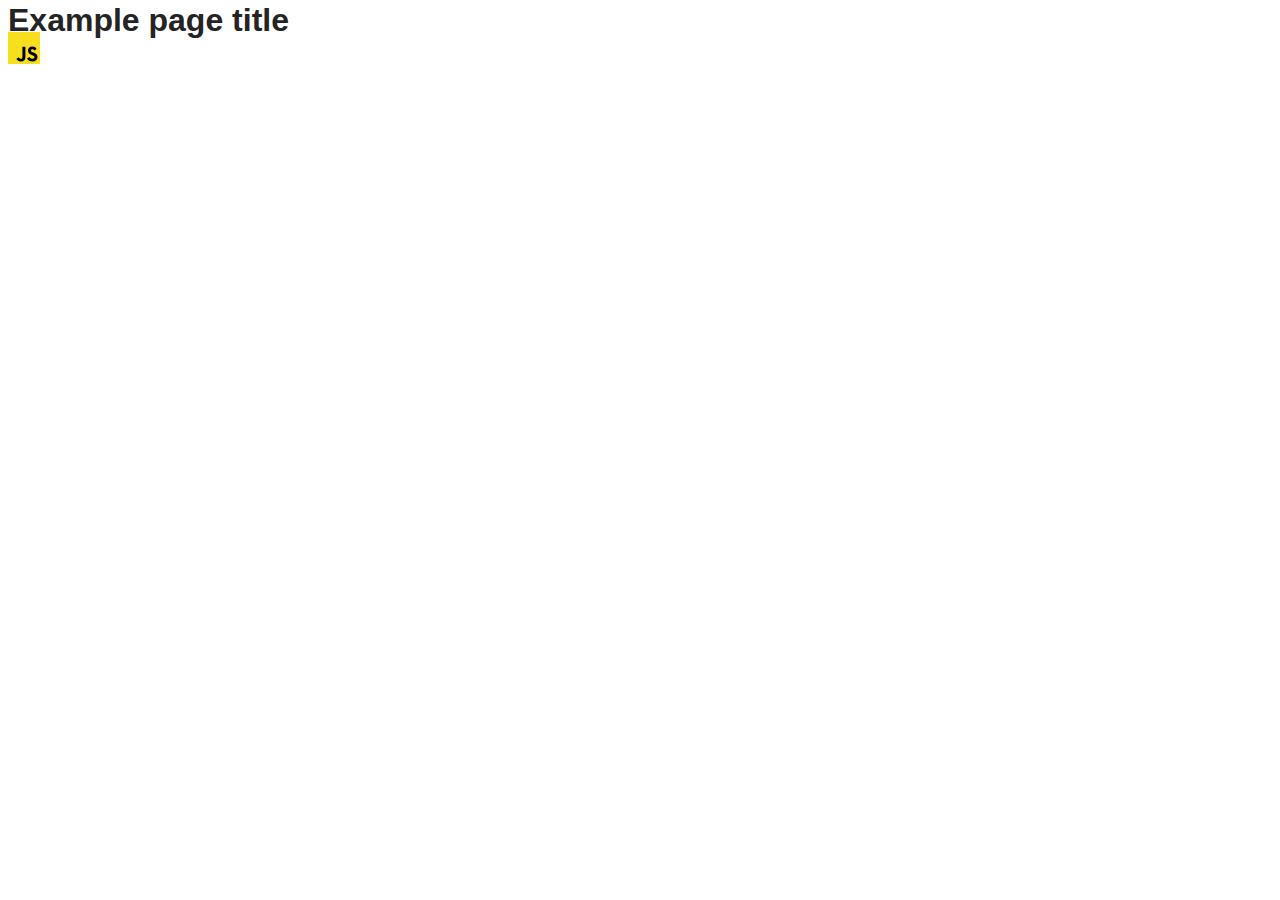
==== src/index.html @ 8d5a32c5 "Initial commit" ====
<!DOCTYPE html>
<html lang="en">
  <head>
    <meta charset="UTF-8" />
    <link rel="icon" type="image/svg+xml" href="/favicon.svg" />
    <meta name="viewport" content="width=device-width, initial-scale=1.0" />
    <title>Vanilla App Template</title>
    <link rel="stylesheet" href="./css/styles.css" />
  </head>
  <body>
    <load ="partials/header.html" />

    <section>
      <h1>Example page title</h1>
      <!-- Path to images as from index.html file -->
      <img src="./img/javascript.svg" alt="" />
    </section>

    <!-- Loads the specified .html file -->
    <load ="partials/vite-promo.html" />

    <script type="module" src="./main.js"></script>
  </body>
</html>
---- src/css/styles.css ----
/**
  |============================
  | include css partials with
  | default @import url()
  |============================
*/
@import url('./reset.css');
@import url('./vite-promo.css');
@import url('./header.css');

:root {
  font-family: Inter, Avenir, Helvetica, Arial, sans-serif;
  font-size: 16px;
  line-height: 24px;
  font-weight: 400;

  color: #242424;
  background-color: rgba(255, 255, 255, 0.87);

  font-synthesis: none;
  text-rendering: optimizeLegibility;
  -webkit-font-smoothing: antialiased;
  -moz-osx-font-smoothing: grayscale;
  -webkit-text-size-adjust: 100%;
}
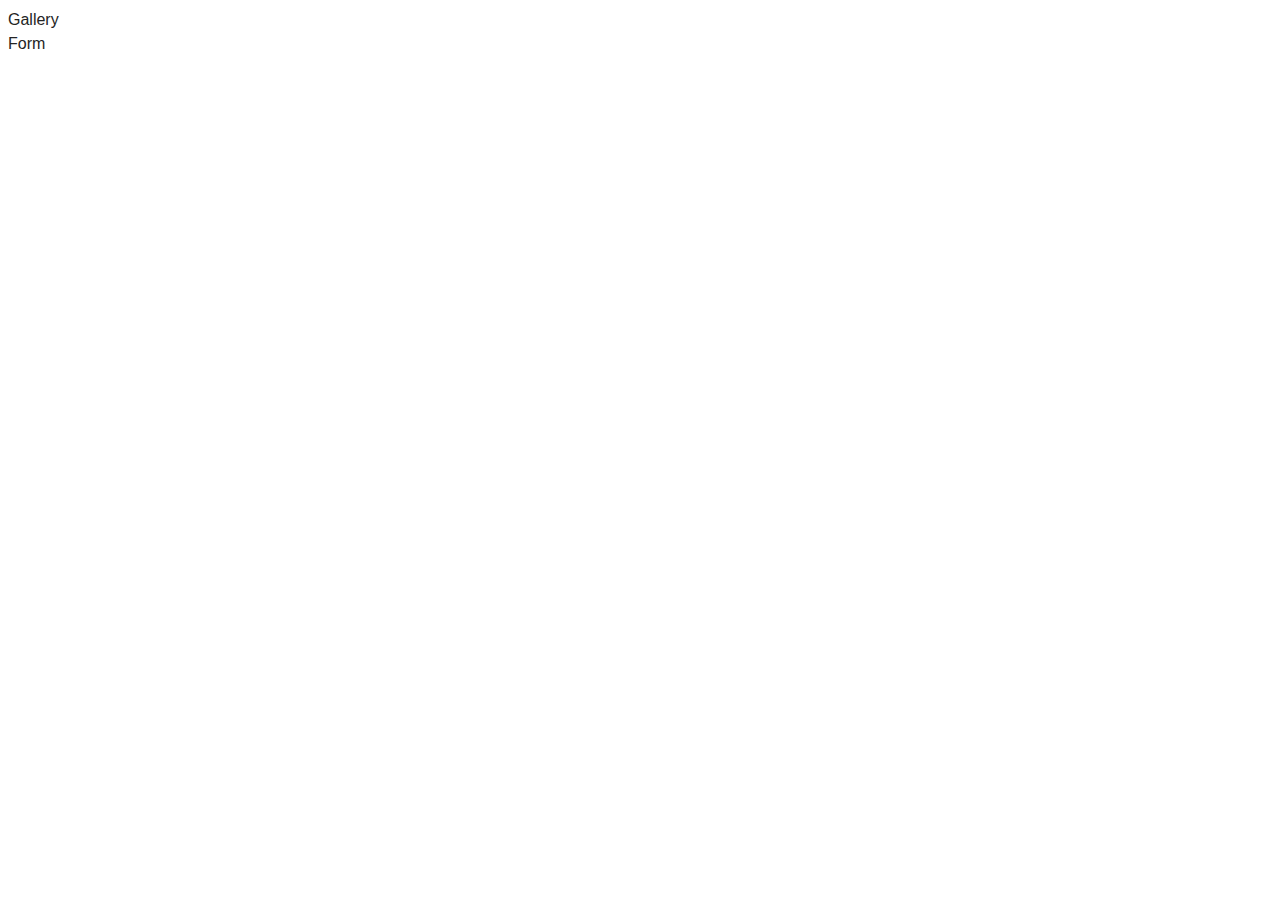
==== commit 4c5421bc: "init" ====
--- a/src/index.html
+++ b/src/index.html
@@ -4,21 +4,16 @@
     <meta charset="UTF-8" />
     <link rel="icon" type="image/svg+xml" href="/favicon.svg" />
     <meta name="viewport" content="width=device-width, initial-scale=1.0" />
-    <title>Vanilla App Template</title>
+    <title>Goit-js-hw-09</title>
     <link rel="stylesheet" href="./css/styles.css" />
   </head>
   <body>
-    <load ="partials/header.html" />
-
-    <section>
-      <h1>Example page title</h1>
-      <!-- Path to images as from index.html file -->
-      <img src="./img/javascript.svg" alt="" />
-    </section>
-
-    <!-- Loads the specified .html file -->
-    <load ="partials/vite-promo.html" />
-
+    <nav>
+      <ul>
+        <li><a href="./1-gallery.html">Gallery</a></li>
+        <li><a href="./2-form.html">Form</a></li>
+      </ul>
+    </nav>
     <script type="module" src="./main.js"></script>
   </body>
 </html>
